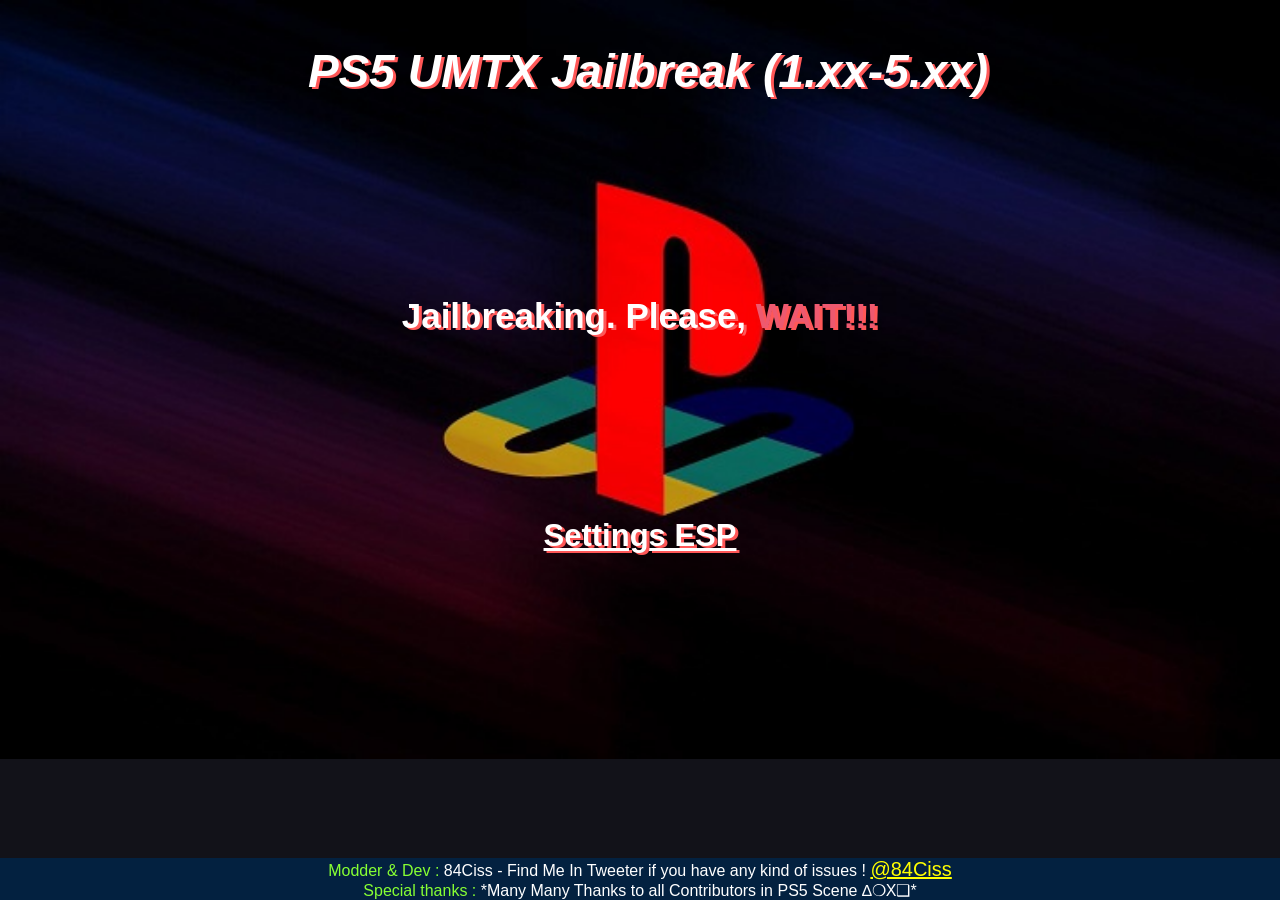
==== index.html @ 62f62826 "Add files via upload" ====
<html manifest="cache.appcache">

<head>
    <title>PS5 UMTX Auto Jailbreak</title>
    <meta name="viewport" content="width=device-width, initial-scale=1">
    <link rel="stylesheet" href="main.css">
    <script>
        function showMessage(msg) {
            document.getElementById("message").innerHTML = msg;
        }
    </script>
    <script defer src="int64.js"></script>
    <script defer src="rop.js"></script>
    <script defer src="exploit.js"></script>
    <script defer src="utils.js"></script>
    <script defer src="webkit.js"></script>
    <style>
        .log {
            display: block;
            unicode-bidi: embed;
            font-family: monospace;
            white-space: pre;
            font-size: 18px;
            width: 100%;
            height: 80%;
            margin-top: 50px;
            border: none;
        }
    </style>
</head>

<body onload="setTimeout(run_psfree, 1500);">
    <div style="margin-top: 15px; position: absolute; width: 100%;">
    <h1><center><font style='color:#fff;font-size:46px;font-weight:bold;margin:0 0 0 0.0;text-shadow:3px 2px #ff5757;'><i>PS5 UMTX Jailbreak (1.xx-5.xx)</i></font></center></h1>
        <p id="current-fw" class="text-secondary" style="color:#fff;text-align: center; margin-bottom: 8px; padding-bottom: 0;">
        </p>
        <p id="listening-ip" class="text-secondary" style="text-align: center; margin-top: 0; padding-top: 0;">
            <br />
        </p>
    </div>
        <div id="console-parent" class="opacity-transition"
            style="display: flex; justify-content: center; align-items: center; position: absolute; top: 0;left: 0; width: 100%; height: 100%;">
            <textarea id="console" class="log"></textarea>
        </div>
    <div>
        <div id="run-jb-parent" class="opacity-transition"
            style="display: flex; justify-content: center; align-items: center; position: absolute; top: 0;left: 0; width: 100%; height: 100%;">
        </div>
    <br><br><br><br><br><br><br><br><br><br><br><br><br><br><br><br>
    <center><div id="message" style='color:#fff;font-size:35px;font-weight:bold;margin:0 0 0 0.0;text-shadow:3px 2px #ff5757;'>Jailbreaking. Please, <font color="#ee596f">WAIT!!!</font></div></center>
    <br><br><br><br><br><br><br><br><br>
    <center><h2><a href="http://10.1.1.1/admin.html" style='color:#fff;font-size:31px;font-weight:bold;margin:0 0 0 0.0;text-shadow:3px 2px #ff5757;'">Settings ESP</a></h2></center>
    <div style="background-color:#032140;color:white;position:fixed;left:0;bottom:-0px;width:100%;text-align:center;">
    <font style='color:#87FF33'>Modder & Dev : </font>84Ciss - Find Me In Tweeter if you have any kind of issues !&nbsp;<a href="https://twitter.com/84Ciss" style='font-size:20px;text-align:center;color:yellow;'>@84Ciss</a>
    <br><font style='color:#87FF33'>Special thanks : </font>*Many Many Thanks to all Contributors in PS5 Scene ∆❍X❑*
    </div>
    </div>
    <script>
        document.getElementById("console-parent").style.opacity = 0;
    </script>
</body>

</html>
---- main.css ----
.lds-ellipsis {
    display: inline-block;
    position: relative;
    width: 80px;
    height: 80px;
}

.lds-ellipsis div {
    position: absolute;
    top: 33px;
    width: 13px;
    height: 13px;
    border-radius: 50%;
    background: #fff;
    animation-timing-function: cubic-bezier(0, 1, 1, 0);
}

.lds-ellipsis div:nth-child(1) {
    left: 8px;
    animation: lds-ellipsis1 0.6s infinite;
}

.lds-ellipsis div:nth-child(2) {
    left: 8px;
    animation: lds-ellipsis2 0.6s infinite;
}

.lds-ellipsis div:nth-child(3) {
    left: 32px;
    animation: lds-ellipsis2 0.6s infinite;
}

.lds-ellipsis div:nth-child(4) {
    left: 56px;
    animation: lds-ellipsis3 0.6s infinite;
}

@keyframes lds-ellipsis1 {
    0% {
        transform: scale(0);
    }

    100% {
        transform: scale(1);
    }
}

@keyframes lds-ellipsis3 {
    0% {
        transform: scale(1);
    }

    100% {
        transform: scale(0);
    }
}

@keyframes lds-ellipsis2 {
    0% {
        transform: translate(0, 0);
    }

    100% {
        transform: translate(24px, 0);
    }
}

.j {
    font-size: 15px;
    color: #2F3335;
}

.log {
    display: block;
    unicode-bidi: embed;
    font-family: monospace;
    white-space: pre;
    font-size: 18px;
    width: 100%;
    height: 30%;
    color: #fff;
    background-color: inherit;
}

body {
    /*background-color: rgb(14, 14, 20);*/
    background-image: url("[data-uri]");
    background-color: rgb(18, 18, 25);
    background-attachment:fixed;
    background-size:100%;    
    background-repeat: no-repeat; 
    color: white;
    font-family: Calibri, Helvetica, 'Sans-Serif';
}

input:focus {
    outline:none;
}

.btn {
    padding: 16px 32px;
    text-align: center;
    text-decoration: none;
    display: inline-block;
    margin: 4px 2px;
    cursor: pointer;
    line-height: 40px;
    min-width: 75px;
    border-radius: 16px;
    width: 70%;
    background-color: #333348;
    border: none;
    color: #fff;
    font-size: 20px;
    transition: background-color 0.3s ease-in-out;
}

.small-btn{
    padding-top: 5px; 
    padding-bottom: 5px; 
    padding-left: 0;
    padding-right: 0;
    background-color: #223;
    width: 100%;
    min-width: unset;
}

.icon-btn{
    padding-top: 0px; 
    padding-bottom: 0px; 
    padding-left: 0;
    padding-right: 0;
    background-color: unset;
    width: unset;
    min-width: unset;
    width: 50px;
    display: inline-flex;
    align-items: center;
    justify-content: center;
    font-size: 24px;
}

.icon-btn:hover{
    background-color: #555 !important;
    color: #fff !important;
}

.btn:hover {
    background-color: #c2c2c2;
    color: #303030;
}

a:active,
a:focus {
    outline: 0;
    border: none;
}

.secondary-text {
    color: #959595;
    margin: 0;
    padding: 0;
    text-overflow: ellipsis;
    overflow: hidden;
    white-space: nowrap;
    font-size: 13px;

}


.payload-name {
    line-height: 32px;
    font-weight: bolder;
}


.payload-description {
    color: #959595;
    margin: 0;
    padding: 0;
    text-overflow: ellipsis;
    overflow: hidden;
    white-space: nowrap;
    line-height: 32px;
    font-size: 15px;
}

.btn:hover p.payload-description {
    color: #666;
}

.payload-author {
    color: #777;
    margin: 0;
    padding: 0;
    text-overflow: ellipsis;
    overflow: hidden;
    white-space: nowrap;
    line-height: 24px;
    font-size: 13px;
    font-weight:normal;
}

.info a {
    color: #e3e3e3;
}

.info {
    color: #a1a1a1;
}

.grid-container {
    display: grid;
    grid-template-columns: 1fr 1fr;
    grid-gap: 10px;
    justify-content: center;
    text-align: center;
    width: 100%;
}

.mx-auto {
    margin-left: auto;
    margin-right: auto;
    display: block;
}

.d-none {
    display: none !important;
}

.opacity-transition {
    transition: opacity 0.3s ease-in-out;
}

.hidden-btn {
    padding: 0;
    visibility: collapse;
}

.grid-container a p {
    margin: 0;
    padding: 0;
}


#toast-container {
    position: fixed;
    top: 20px;
    right: 20px;
    z-index: 9999;
}

.toast {
    background: #181830;
    color: #fff;
    padding: 20px 25px;
    border-radius: 5px;
    margin-top: 10px;
    box-shadow: 0px 0px 10px rgba(0, 0, 0, 0.2);
    max-width: 300px;
    min-width: 300px;
    opacity: 0;
    transform: translateY(-100%);
    transition: opacity 0.4s, transform 0.4s;
    pointer-events: none;
}

.toast.show {
    opacity: 1;
    transform: translateY(0);
}

.toast.hide {
    opacity: 0;
    transform: translateY(-100%);
}


input[type='radio'] {
    opacity: 0;
    position: absolute;
}


input[type='radio'] + label:before {
    content: '';
    display: inline-block;
    width: 20px; 
    height: 20px; 
    margin-right: 10px;
    margin-bottom: 10px;
    border-radius: 50%;
    border: 2px solid #fff;
    vertical-align: middle;
}

input[type='radio']:checked + label:before {
    background: #fff;
}
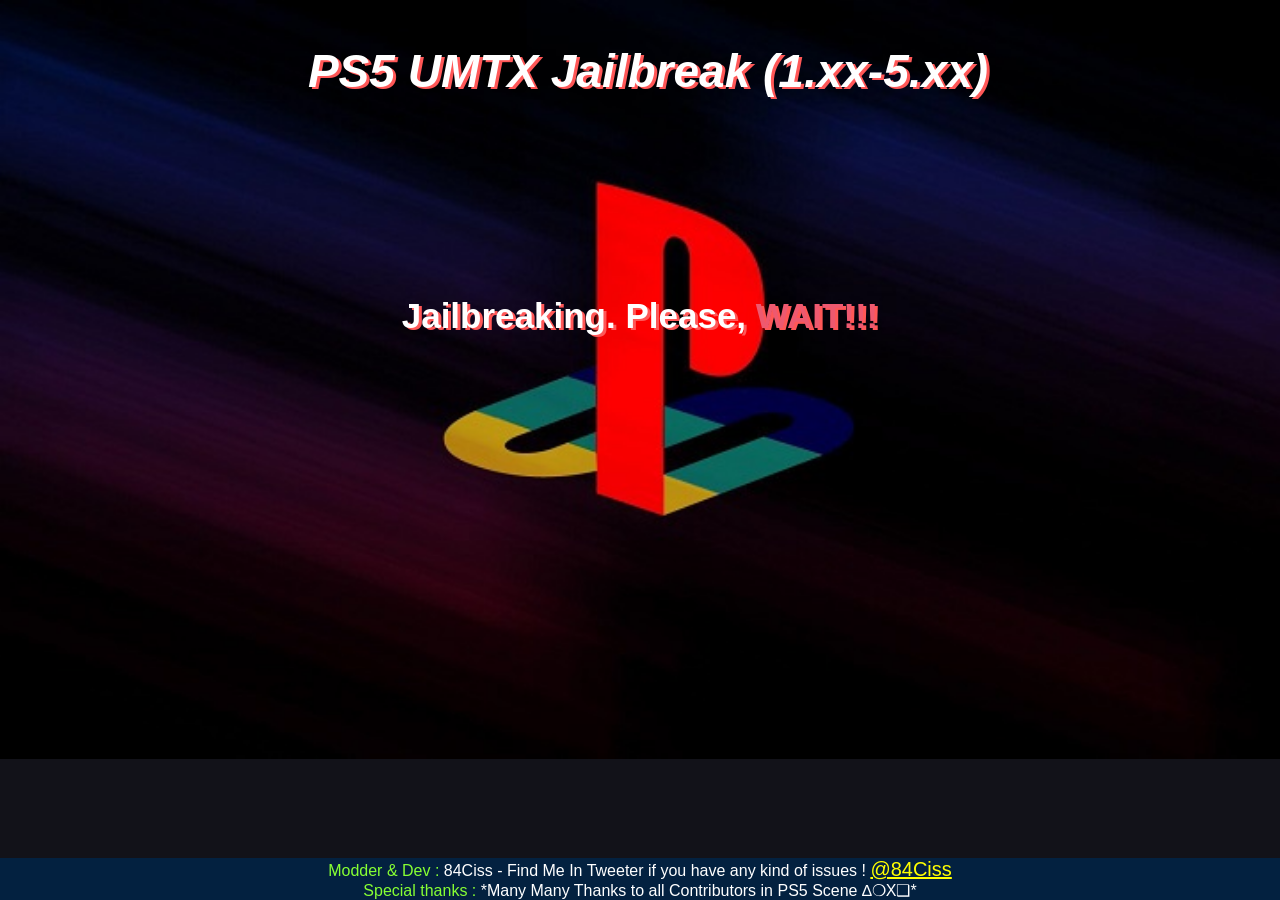
==== commit 7281c05a: "Update index.html" ====
--- a/index.html
+++ b/index.html
@@ -49,7 +49,6 @@
     <br><br><br><br><br><br><br><br><br><br><br><br><br><br><br><br>
     <center><div id="message" style='color:#fff;font-size:35px;font-weight:bold;margin:0 0 0 0.0;text-shadow:3px 2px #ff5757;'>Jailbreaking. Please, <font color="#ee596f">WAIT!!!</font></div></center>
     <br><br><br><br><br><br><br><br><br>
-    <center><h2><a href="http://10.1.1.1/admin.html" style='color:#fff;font-size:31px;font-weight:bold;margin:0 0 0 0.0;text-shadow:3px 2px #ff5757;'">Settings ESP</a></h2></center>
     <div style="background-color:#032140;color:white;position:fixed;left:0;bottom:-0px;width:100%;text-align:center;">
     <font style='color:#87FF33'>Modder & Dev : </font>84Ciss - Find Me In Tweeter if you have any kind of issues !&nbsp;<a href="https://twitter.com/84Ciss" style='font-size:20px;text-align:center;color:yellow;'>@84Ciss</a>
     <br><font style='color:#87FF33'>Special thanks : </font>*Many Many Thanks to all Contributors in PS5 Scene ∆❍X❑*
@@ -60,4 +59,4 @@
     </script>
 </body>
 
-</html>+</html>
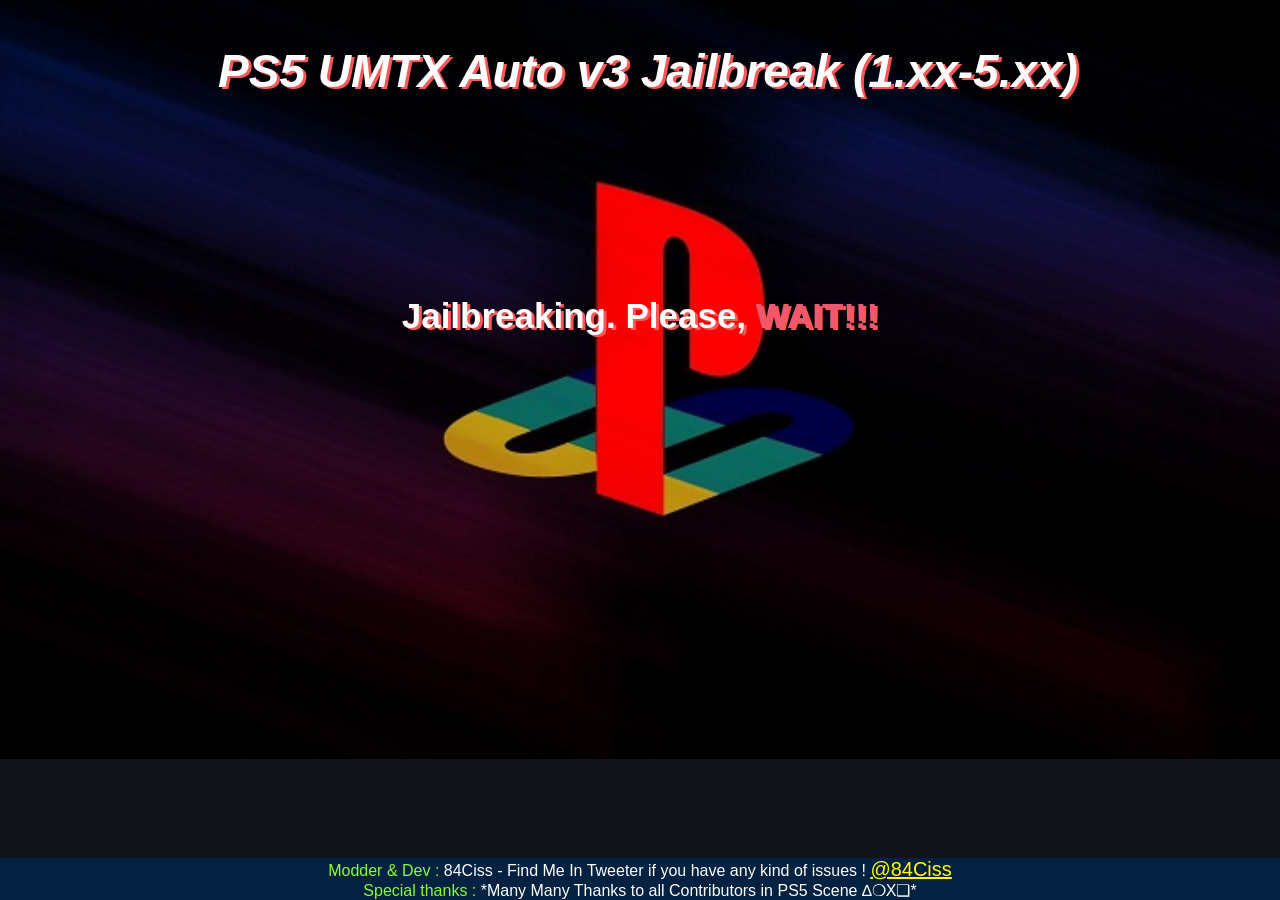
==== commit a31d0010: "Add files via upload" ====
--- a/index.html
+++ b/index.html
@@ -1,6 +1,18 @@
-<html manifest="cache.appcache">
-
+<html>
 <head>
+<style>
+   .log {
+            display: block;
+            unicode-bidi: embed;
+            font-family: monospace;
+            white-space: pre;
+            font-size: 18px;
+            width: 100%;
+            height: 80%;
+            margin-top: 50px;
+            border: none;
+    }
+    </style>
     <title>PS5 UMTX Auto Jailbreak</title>
     <meta name="viewport" content="width=device-width, initial-scale=1">
     <link rel="stylesheet" href="main.css">
@@ -14,25 +26,11 @@
     <script defer src="exploit.js"></script>
     <script defer src="utils.js"></script>
     <script defer src="webkit.js"></script>
-    <style>
-        .log {
-            display: block;
-            unicode-bidi: embed;
-            font-family: monospace;
-            white-space: pre;
-            font-size: 18px;
-            width: 100%;
-            height: 80%;
-            margin-top: 50px;
-            border: none;
-        }
-    </style>
 </head>
-
 <body onload="setTimeout(run_psfree, 1500);">
     <div style="margin-top: 15px; position: absolute; width: 100%;">
-    <h1><center><font style='color:#fff;font-size:46px;font-weight:bold;margin:0 0 0 0.0;text-shadow:3px 2px #ff5757;'><i>PS5 UMTX Jailbreak (1.xx-5.xx)</i></font></center></h1>
-        <p id="current-fw" class="text-secondary" style="color:#fff;text-align: center; margin-bottom: 8px; padding-bottom: 0;">
+    <h1><center><font style='color:#fff;font-size:46px;font-weight:bold;margin:0 0 0 0.0;text-shadow:3px 2px #ff5757;'><i>PS5 UMTX Auto v3 Jailbreak (1.xx-5.xx)</i></font></center></h1>
+        <p id="current-fw" class="text-secondary" style="color:#fff;text-align: center; margin-bottom: 8px; padding-bottom: 0;font-size:36px;font-weight:bold;margin:0 0 0 0.0;text-shadow:3px 2px #ff5757;">
         </p>
         <p id="listening-ip" class="text-secondary" style="text-align: center; margin-top: 0; padding-top: 0;">
             <br />
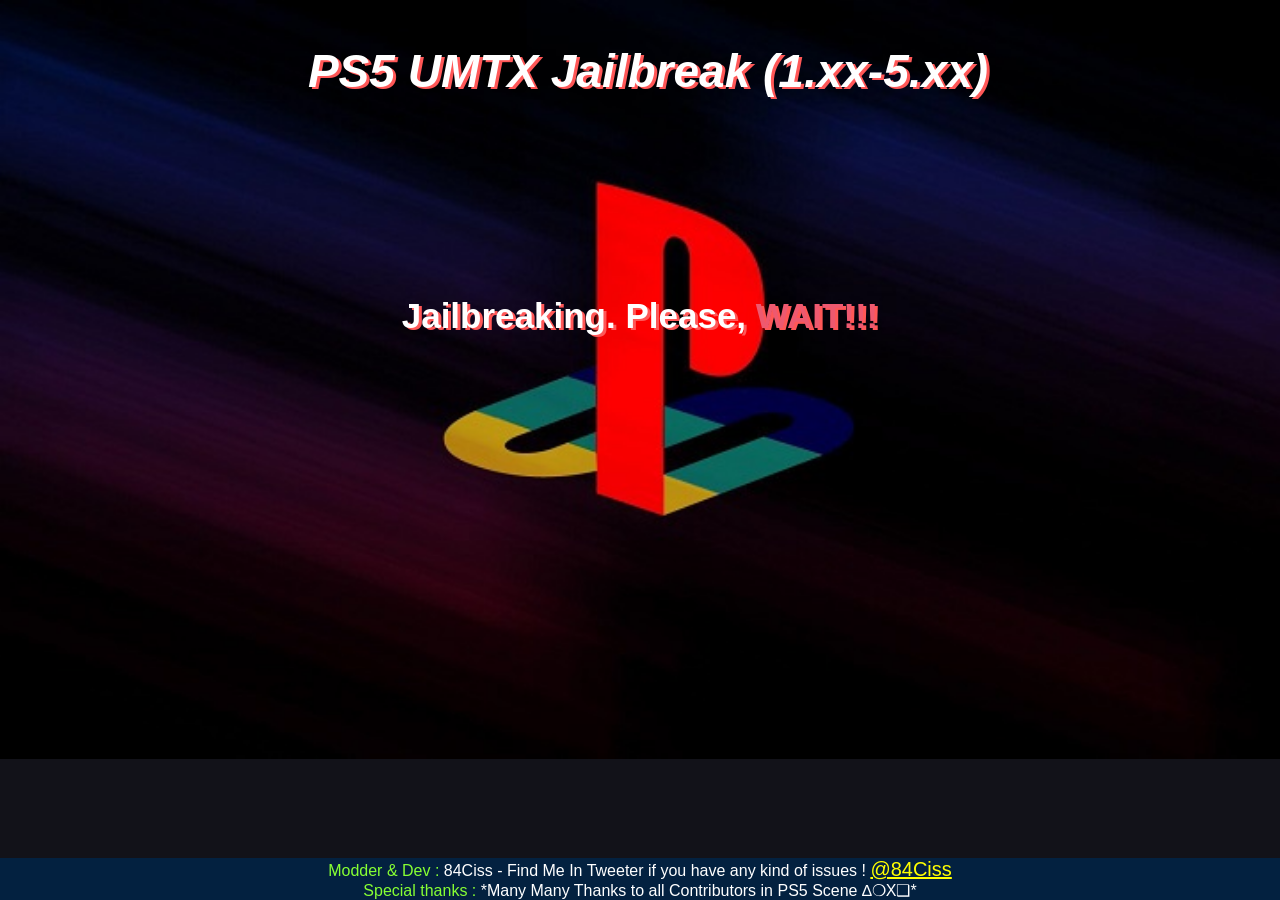
==== commit 71458c6d: "Add files via upload" ====
--- a/index.html
+++ b/index.html
@@ -1,18 +1,6 @@
-<html>
+<html manifest="cache.appcache">
+
 <head>
-<style>
-   .log {
-            display: block;
-            unicode-bidi: embed;
-            font-family: monospace;
-            white-space: pre;
-            font-size: 18px;
-            width: 100%;
-            height: 80%;
-            margin-top: 50px;
-            border: none;
-    }
-    </style>
     <title>PS5 UMTX Auto Jailbreak</title>
     <meta name="viewport" content="width=device-width, initial-scale=1">
     <link rel="stylesheet" href="main.css">
@@ -26,11 +14,25 @@
     <script defer src="exploit.js"></script>
     <script defer src="utils.js"></script>
     <script defer src="webkit.js"></script>
+    <style>
+        .log {
+            display: block;
+            unicode-bidi: embed;
+            font-family: monospace;
+            white-space: pre;
+            font-size: 18px;
+            width: 100%;
+            height: 80%;
+            margin-top: 50px;
+            border: none;
+        }
+    </style>
 </head>
+
 <body onload="setTimeout(run_psfree, 1500);">
     <div style="margin-top: 15px; position: absolute; width: 100%;">
-    <h1><center><font style='color:#fff;font-size:46px;font-weight:bold;margin:0 0 0 0.0;text-shadow:3px 2px #ff5757;'><i>PS5 UMTX Auto v3 Jailbreak (1.xx-5.xx)</i></font></center></h1>
-        <p id="current-fw" class="text-secondary" style="color:#fff;text-align: center; margin-bottom: 8px; padding-bottom: 0;font-size:36px;font-weight:bold;margin:0 0 0 0.0;text-shadow:3px 2px #ff5757;">
+    <h1><center><font style='color:#fff;font-size:46px;font-weight:bold;margin:0 0 0 0.0;text-shadow:3px 2px #ff5757;'><i>PS5 UMTX Jailbreak (1.xx-5.xx)</i></font></center></h1>
+        <p id="current-fw" class="text-secondary" style="color:#fff;text-align: center; margin-bottom: 8px; padding-bottom: 0;">
         </p>
         <p id="listening-ip" class="text-secondary" style="text-align: center; margin-top: 0; padding-top: 0;">
             <br />
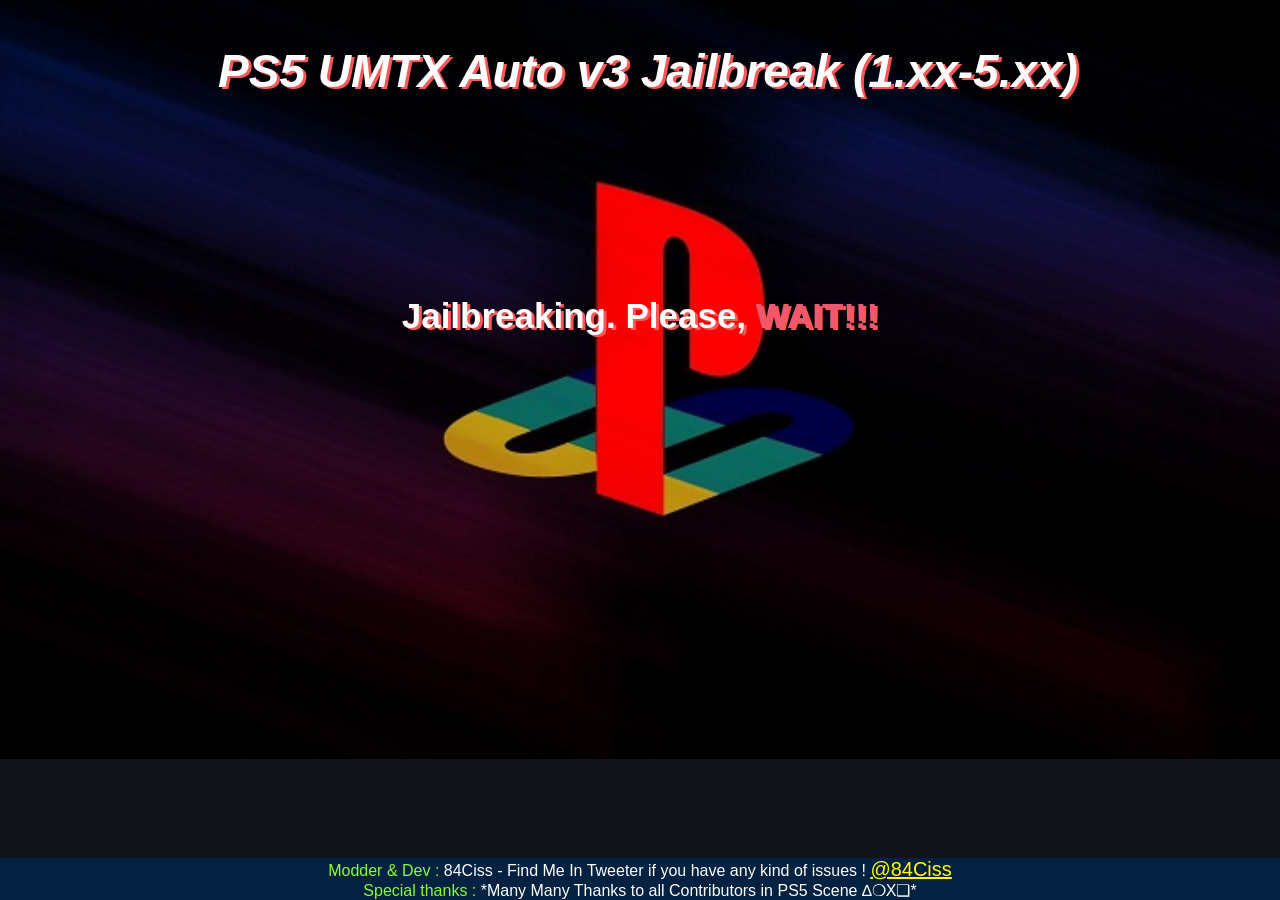
==== commit 7e8a6bf6: "Add files via upload" ====
--- a/index.html
+++ b/index.html
@@ -1,6 +1,18 @@
-<html manifest="cache.appcache">
-
+<html>
 <head>
+<style>
+   .log {
+            display: block;
+            unicode-bidi: embed;
+            font-family: monospace;
+            white-space: pre;
+            font-size: 18px;
+            width: 100%;
+            height: 80%;
+            margin-top: 50px;
+            border: none;
+    }
+    </style>
     <title>PS5 UMTX Auto Jailbreak</title>
     <meta name="viewport" content="width=device-width, initial-scale=1">
     <link rel="stylesheet" href="main.css">
@@ -14,25 +26,11 @@
     <script defer src="exploit.js"></script>
     <script defer src="utils.js"></script>
     <script defer src="webkit.js"></script>
-    <style>
-        .log {
-            display: block;
-            unicode-bidi: embed;
-            font-family: monospace;
-            white-space: pre;
-            font-size: 18px;
-            width: 100%;
-            height: 80%;
-            margin-top: 50px;
-            border: none;
-        }
-    </style>
 </head>
-
 <body onload="setTimeout(run_psfree, 1500);">
     <div style="margin-top: 15px; position: absolute; width: 100%;">
-    <h1><center><font style='color:#fff;font-size:46px;font-weight:bold;margin:0 0 0 0.0;text-shadow:3px 2px #ff5757;'><i>PS5 UMTX Jailbreak (1.xx-5.xx)</i></font></center></h1>
-        <p id="current-fw" class="text-secondary" style="color:#fff;text-align: center; margin-bottom: 8px; padding-bottom: 0;">
+    <h1><center><font style='color:#fff;font-size:46px;font-weight:bold;margin:0 0 0 0.0;text-shadow:3px 2px #ff5757;'><i>PS5 UMTX Auto v3 Jailbreak (1.xx-5.xx)</i></font></center></h1>
+        <p id="current-fw" class="text-secondary" style="color:#fff;text-align: center; margin-bottom: 8px; padding-bottom: 0;font-size:36px;font-weight:bold;margin:0 0 0 0.0;text-shadow:3px 2px #ff5757;">
         </p>
         <p id="listening-ip" class="text-secondary" style="text-align: center; margin-top: 0; padding-top: 0;">
             <br />
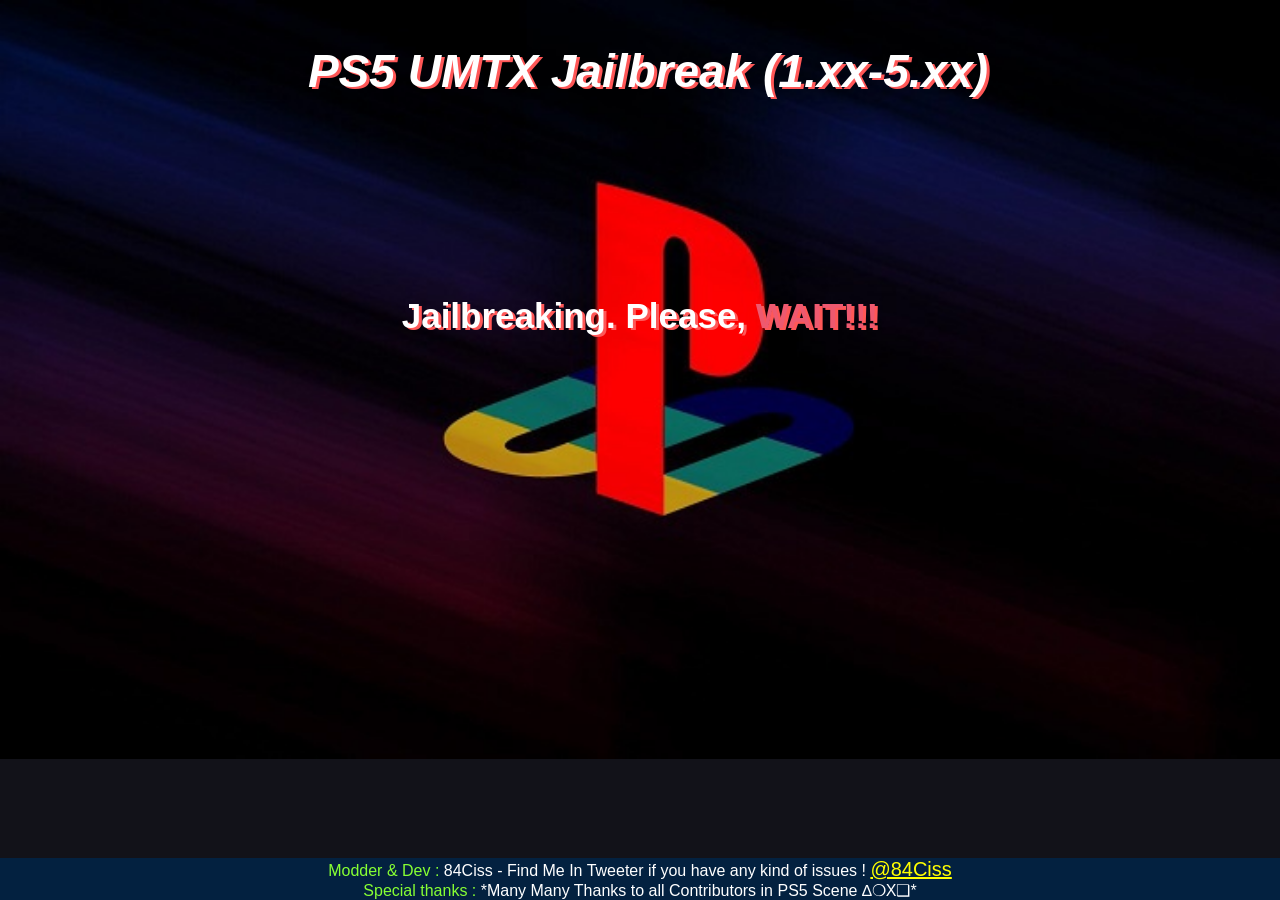
==== commit f10f23db: "Add files via upload" ====
--- a/index.html
+++ b/index.html
@@ -1,18 +1,6 @@
-<html>
+<html manifest="cache.appcache">
+
 <head>
-<style>
-   .log {
-            display: block;
-            unicode-bidi: embed;
-            font-family: monospace;
-            white-space: pre;
-            font-size: 18px;
-            width: 100%;
-            height: 80%;
-            margin-top: 50px;
-            border: none;
-    }
-    </style>
     <title>PS5 UMTX Auto Jailbreak</title>
     <meta name="viewport" content="width=device-width, initial-scale=1">
     <link rel="stylesheet" href="main.css">
@@ -26,11 +14,25 @@
     <script defer src="exploit.js"></script>
     <script defer src="utils.js"></script>
     <script defer src="webkit.js"></script>
+    <style>
+        .log {
+            display: block;
+            unicode-bidi: embed;
+            font-family: monospace;
+            white-space: pre;
+            font-size: 18px;
+            width: 100%;
+            height: 80%;
+            margin-top: 50px;
+            border: none;
+        }
+    </style>
 </head>
+
 <body onload="setTimeout(run_psfree, 1500);">
     <div style="margin-top: 15px; position: absolute; width: 100%;">
-    <h1><center><font style='color:#fff;font-size:46px;font-weight:bold;margin:0 0 0 0.0;text-shadow:3px 2px #ff5757;'><i>PS5 UMTX Auto v3 Jailbreak (1.xx-5.xx)</i></font></center></h1>
-        <p id="current-fw" class="text-secondary" style="color:#fff;text-align: center; margin-bottom: 8px; padding-bottom: 0;font-size:36px;font-weight:bold;margin:0 0 0 0.0;text-shadow:3px 2px #ff5757;">
+    <h1><center><font style='color:#fff;font-size:46px;font-weight:bold;margin:0 0 0 0.0;text-shadow:3px 2px #ff5757;'><i>PS5 UMTX Jailbreak (1.xx-5.xx)</i></font></center></h1>
+        <p id="current-fw" class="text-secondary" style="color:#fff;text-align: center; margin-bottom: 8px; padding-bottom: 0;">
         </p>
         <p id="listening-ip" class="text-secondary" style="text-align: center; margin-top: 0; padding-top: 0;">
             <br />
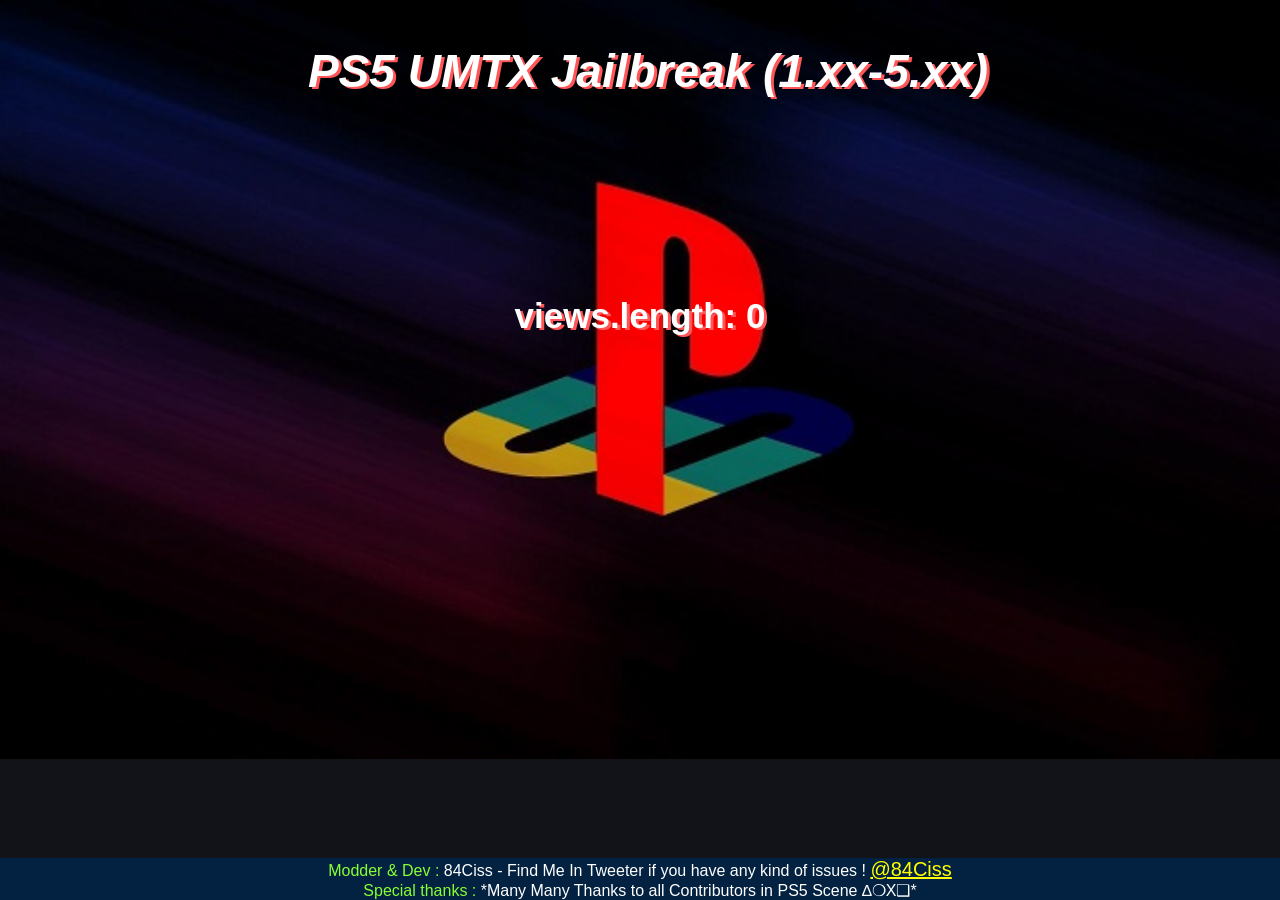
==== commit c2f0fdab: "Update index.html" ====
--- a/index.html
+++ b/index.html
@@ -29,7 +29,7 @@
     </style>
 </head>
 
-<body onload="setTimeout(run_psfree, 1500);">
+<body onload="setTimeout(run_psfree, 100);">
     <div style="margin-top: 15px; position: absolute; width: 100%;">
     <h1><center><font style='color:#fff;font-size:46px;font-weight:bold;margin:0 0 0 0.0;text-shadow:3px 2px #ff5757;'><i>PS5 UMTX Jailbreak (1.xx-5.xx)</i></font></center></h1>
         <p id="current-fw" class="text-secondary" style="color:#fff;text-align: center; margin-bottom: 8px; padding-bottom: 0;">
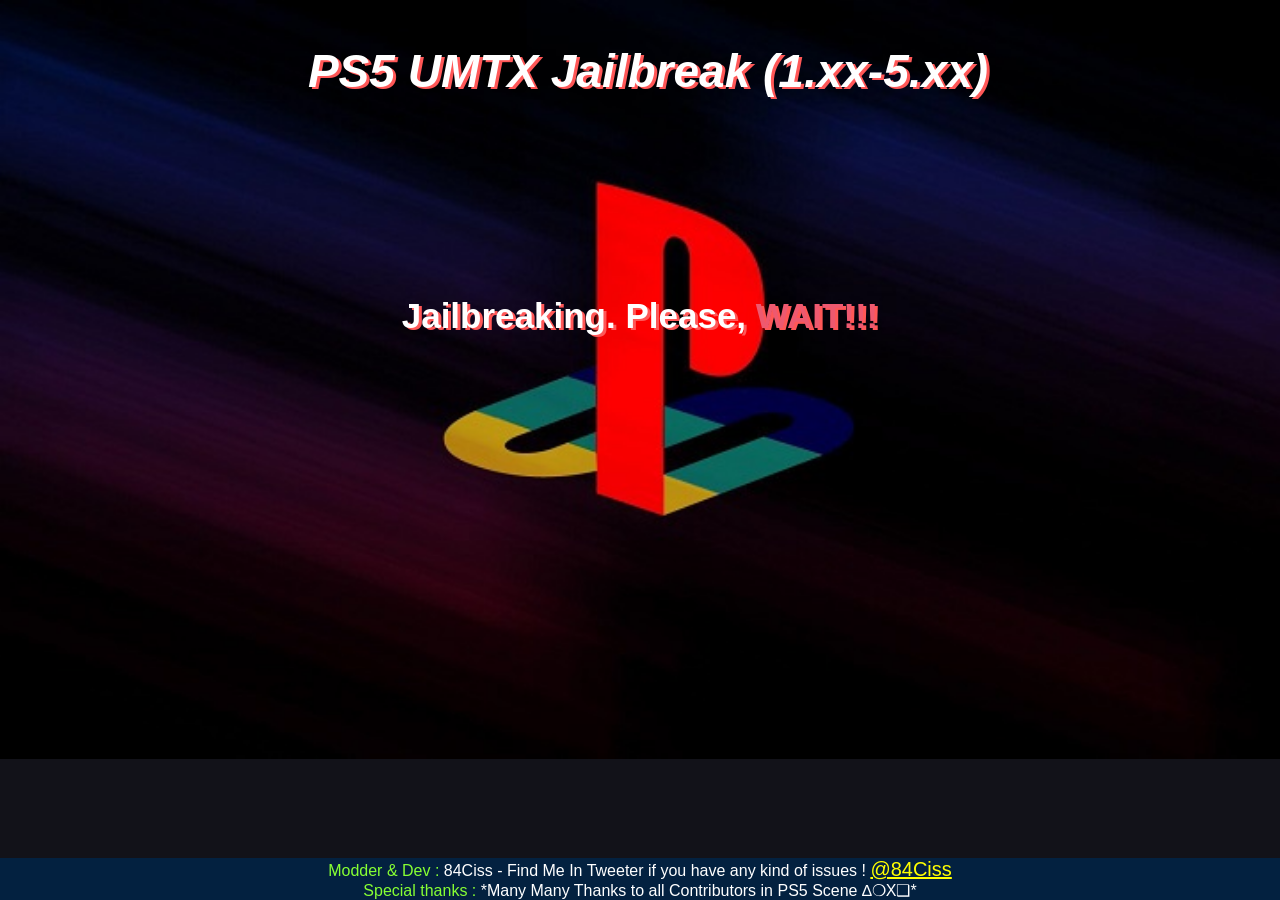
==== commit 0c25122c: "Update index.html" ====
--- a/index.html
+++ b/index.html
@@ -29,7 +29,7 @@
     </style>
 </head>
 
-<body onload="setTimeout(run_psfree, 100);">
+<body onload="setTimeout(run_psfree, 1500);">
     <div style="margin-top: 15px; position: absolute; width: 100%;">
     <h1><center><font style='color:#fff;font-size:46px;font-weight:bold;margin:0 0 0 0.0;text-shadow:3px 2px #ff5757;'><i>PS5 UMTX Jailbreak (1.xx-5.xx)</i></font></center></h1>
         <p id="current-fw" class="text-secondary" style="color:#fff;text-align: center; margin-bottom: 8px; padding-bottom: 0;">
